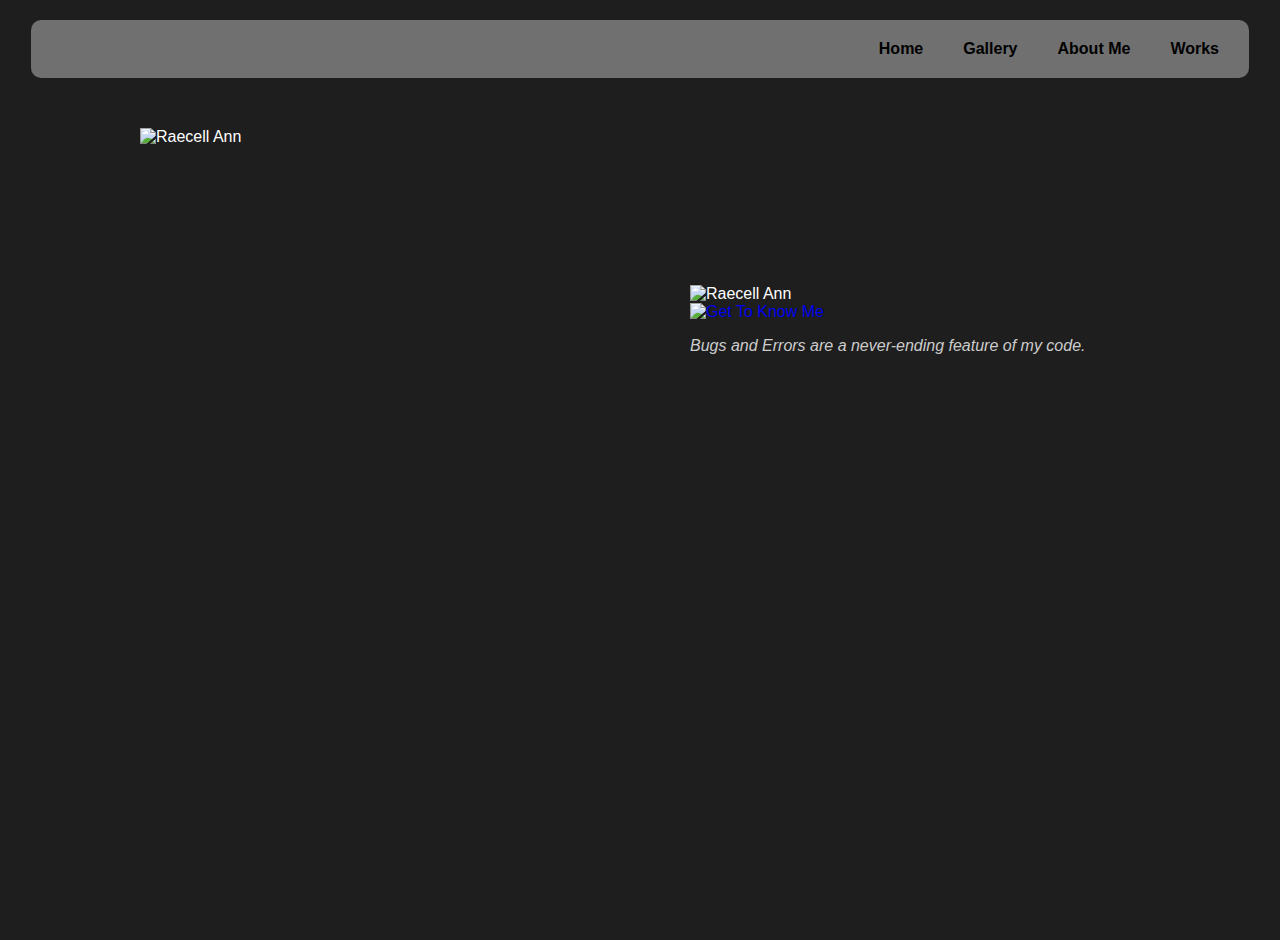
==== index.html @ b3360c52 ":rocket:Main Window:" ====
<!DOCTYPE html>
<html lang="en">
<head>
    <meta charset="UTF-8">
    <meta name="viewport" content="width=device-width, initial-scale=1.0">
    <title>Portfolio</title>
    <link rel="stylesheet" href="index.css">
    <link rel="preconnect" href="https://fonts.googleapis.com">
    <link rel="preconnect" href="https://fonts.gstatic.com" crossorigin>
    <link href="https://fonts.googleapis.com/css2?family=Montserrat:ital,wght@0,100..900;1,100..900&display=swap" rel="stylesheet">
</head>
<body>
    <div class="container">
        <nav class="navbar">
            <ul>
                <li><a href="index.html">Home</a></li>
                <li><a href="gallery.html">Gallery</a></li>
                <li><a href="about_me.html">About Me</a></li>
                <li><a href="works.html">Works</a></li>
            </ul>
        </nav>
        <div class="content">
            <div class="profile-picture">
                <img src="mainpic.png" alt="Raecell Ann">
            </div>
            <div class="intro">
                    <div class="name">
                        <img src="NAME.svg" alt="Raecell Ann">
                    </div>
                <a href="about_me.html" class="custom-button">
                    <img src="button.svg" alt="Get To Know Me">
                </a>
                <p>Bugs and Errors are a never-ending feature of my code.</p>
            </div>
        </div>
    </div>
</body>
</html>
---- index.css ----
body {
    margin: 0;
    font-family: Outfit, sans-serif;
    background-color: #1E1E1E;
    color: white;
    margin: 0;
    padding: 0;
    height: 100%;
    width: 100%;
    overflow: hidden; /* Disable scrolling */
}

.container {
    display: flex;
    flex-direction: column;
    align-items: center;
    height: 100vh;
    padding: 20px;
    background-image: url('Dawn\ \(1\).jpg'); /* Replace 'background.jpg' with your image filename */
    background-size: cover; /* Makes sure the background covers the entire container */
    background-position: center; /* Centers the image */
    background-repeat: no-repeat; /* Prevents the image from repeating */
    color: white;
}


.navbar {
    width: 95%;
    background-color: rgba(255, 255, 255, 0.365);
    padding: 20px;
    border-radius: 10px;
    display: flex;
    justify-content: flex-end;
}

.navbar ul {
    list-style-type: none;
    margin: 0;
    padding: 0;
    display: flex;
    gap: 20px;
}

.navbar ul li {
    display: inline;
}

.navbar ul li a {
    color: rgb(0, 0, 0);
    text-decoration: none;
    font-weight: bold;
    padding: 10px;
}

.navbar ul li a:hover {
    color: #000000;
    background-color: #F1E8B8;
    padding: 10px;
    border-radius: 10px;
    box-shadow: black;

}

.content {
    display: flex;
    align-items: center;
    justify-content: flex-start;
    margin-top: 50px;
    gap: 50px;
}

.profile-picture {
    margin-right: 50px;
    border-radius: 0%;
    overflow: hidden;
    width: 450px;
    height: 390px;
    border: none;
}

.profile-picture img {
    width: 100%;
    height: 100%;
    object-fit: cover;
}

.name img {
    width: 450px; /* Adjust the width to fit your design */
    height: auto; /* Keeps the aspect ratio of the SVG */
    display: block; 
    margin-top: 10px;
    margin-left: 0px;
    margin-bottom: 0px;
}

.cta-button {
    padding: 15px 25px;
    font-size: 16px;
    background-color: #FF7A18;
    border: none;
    color: white;
    border-radius: 5px;
    cursor: pointer;
    margin: 20px 0;
    transition: background-color 0.3s;
}

.cta-button:hover {
    background-color: #AF002D;
}

.intro p {
    color: #CCCCCC;
    font-style: italic;
}

.custom-button img {
    width: 180px; /* Adjust the width to fit your design */
    height: auto; /* Keeps the aspect ratio of the SVG */
    display: block; /* Ensures the image is treated as a block element */
}

.custom-button {
    text-decoration: none; /* Removes underline from the link */
    display: inline-block; /* Makes the link behave like a button */
    margin-top: 0px; /* Adjust margin as needed */
    /* Add any other styles you want for the button */
}
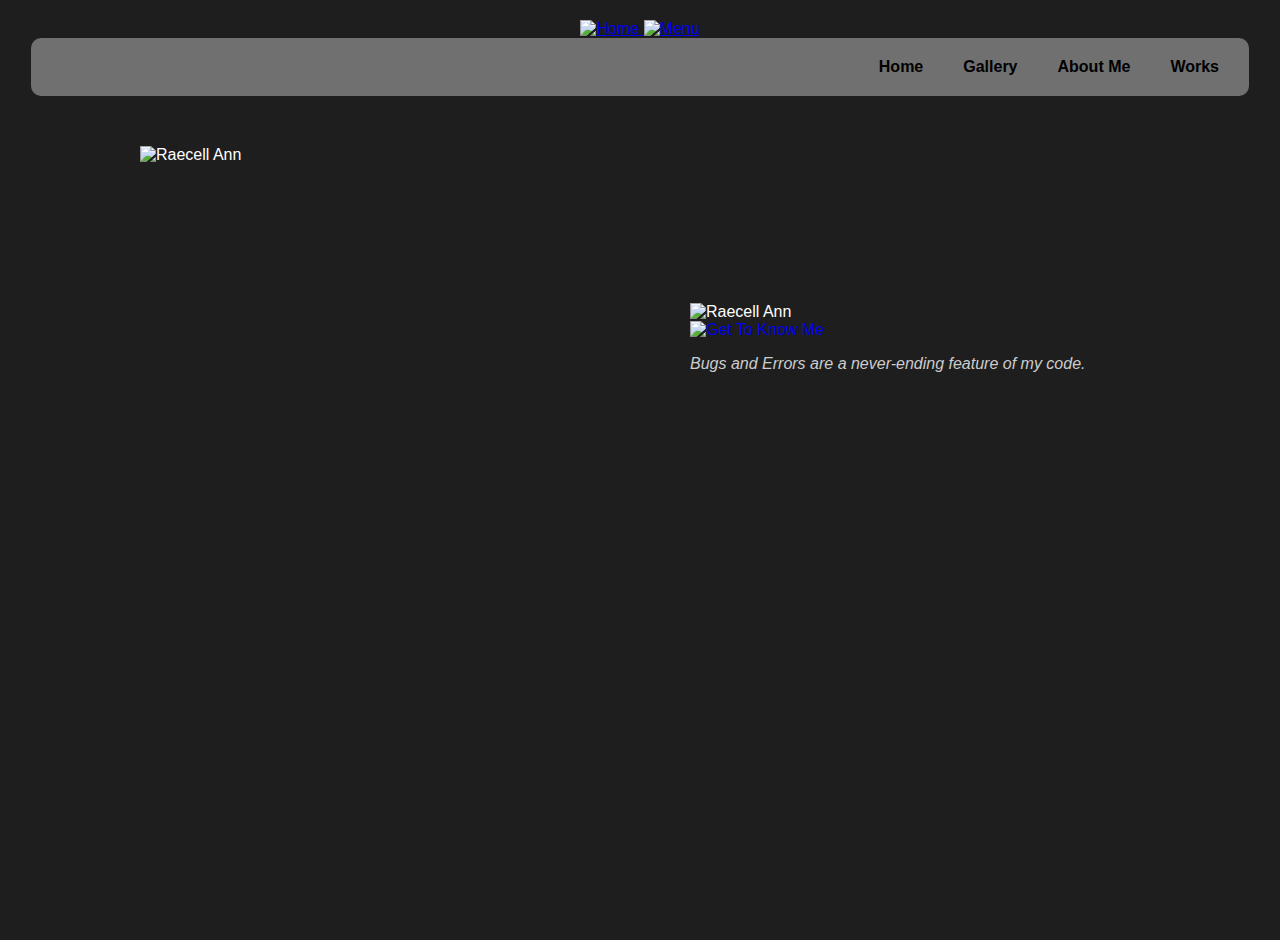
==== commit 690f000d: ":woman:Index" ====
--- a/index.html
+++ b/index.html
@@ -10,8 +10,17 @@
     <link href="https://fonts.googleapis.com/css2?family=Montserrat:ital,wght@0,100..900;1,100..900&display=swap" rel="stylesheet">
 </head>
 <body>
-    <div class="container">
-        <nav class="navbar">
+    <div class="container">     
+        <header class="header">
+            <a href="index.html" class="home-button">
+                <img src="https://res.cloudinary.com/diws5bcu6/image/upload/v1724642518/Home_xaz5yp.svg" alt="Home">
+            </a>
+            <a href="#" class="menu-button" id="menuButton">
+                <img src="https://res.cloudinary.com/diws5bcu6/image/upload/v1724642525/menu_lrm9gw.png" alt="Menu">
+            </a>
+        </header>
+        
+        <nav class="navbar" id="navbar">
             <ul>
                 <li><a href="index.html">Home</a></li>
                 <li><a href="gallery.html">Gallery</a></li>
@@ -19,20 +28,29 @@
                 <li><a href="works.html">Works</a></li>
             </ul>
         </nav>
+
         <div class="content">
             <div class="profile-picture">
-                <img src="mainpic.png" alt="Raecell Ann">
+                <img src="https://res.cloudinary.com/diws5bcu6/image/upload/v1724503309/Group_15_hfvdzc.png" alt="Raecell Ann">
             </div>
             <div class="intro">
-                    <div class="name">
-                        <img src="NAME.svg" alt="Raecell Ann">
-                    </div>
+                <div class="name">
+                    <img src="https://res.cloudinary.com/diws5bcu6/image/upload/v1724770357/NAME_d3r8ig.svg" alt="Raecell Ann">
+                </div>
                 <a href="about_me.html" class="custom-button">
-                    <img src="button.svg" alt="Get To Know Me">
+                    <img src="https://res.cloudinary.com/diws5bcu6/image/upload/v1724476446/button_sssaa1.svg" alt="Get To Know Me">
                 </a>
                 <p>Bugs and Errors are a never-ending feature of my code.</p>
             </div>
         </div>
     </div>
+
+    <script>
+        document.querySelector('.menu-button').addEventListener('click', function() {
+            document.querySelector('.navbar').classList.toggle('active');
+        });
+        </script>
+        
+        
 </body>
 </html>
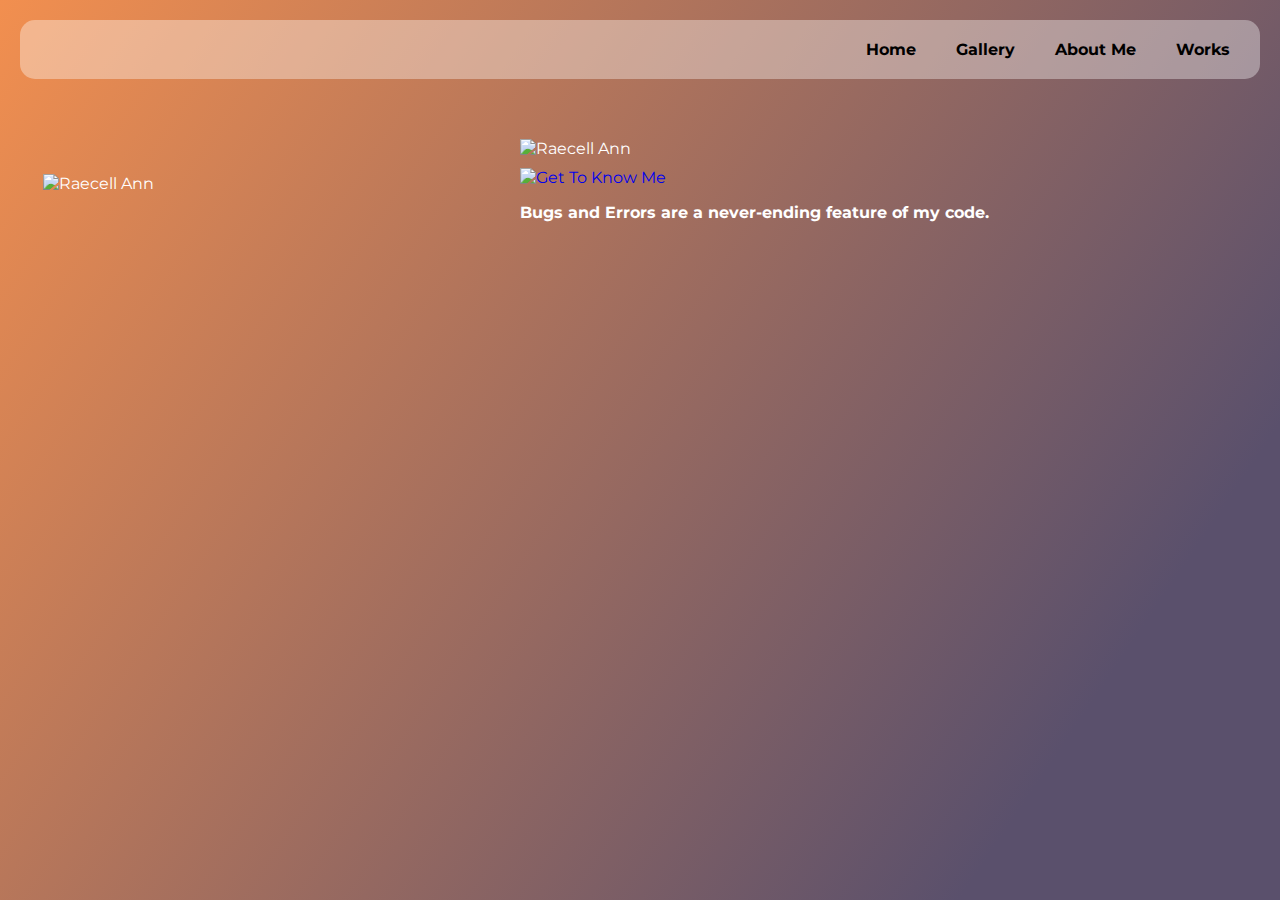
==== commit e0291717: ":woman:Index" ====
--- a/index.html
+++ b/index.html
@@ -10,6 +10,7 @@
     <link href="https://fonts.googleapis.com/css2?family=Montserrat:ital,wght@0,100..900;1,100..900&display=swap" rel="stylesheet">
 </head>
 <body>
+    
     <div class="container">     
         <header class="header">
             <a href="index.html" class="home-button">
@@ -49,8 +50,7 @@
         document.querySelector('.menu-button').addEventListener('click', function() {
             document.querySelector('.navbar').classList.toggle('active');
         });
-        </script>
-        
+        </script>    
         
 </body>
 </html>
--- a/index.css
+++ b/index.css
@@ -1,36 +1,50 @@
 body {
     margin: 0;
-    font-family: Outfit, sans-serif;
-    background-color: #1E1E1E;
+    font-family: 'Montserrat', sans-serif;
+    background-color: #1E1E1E; 
     color: white;
-    margin: 0;
     padding: 0;
-    height: 100%;
-    width: 100%;
-    overflow: hidden; /* Disable scrolling */
+    height: 100vh; 
+    width: 100%;
+    overflow-x: hidden; 
+    overflow-y: auto; 
+}
+
+* {
+    box-sizing: border-box;
 }
 
 .container {
     display: flex;
     flex-direction: column;
     align-items: center;
-    height: 100vh;
+    min-height: 100vh; 
     padding: 20px;
-    background-image: url('Dawn\ \(1\).jpg'); /* Replace 'background.jpg' with your image filename */
-    background-size: cover; /* Makes sure the background covers the entire container */
-    background-position: center; /* Centers the image */
-    background-repeat: no-repeat; /* Prevents the image from repeating */
+    background: linear-gradient(124deg, rgba(242,143,79,1) 0%, rgba(90,80,108,1) 83%);
+    background-size: cover;
+    background-position: center;
+    background-repeat: no-repeat;
     color: white;
-}
-
+    width: 100%;
+    max-width: 1200px; 
+    margin: 0 auto; 
+}
 
 .navbar {
-    width: 95%;
+    width: 100%;
     background-color: rgba(255, 255, 255, 0.365);
     padding: 20px;
-    border-radius: 10px;
-    display: flex;
+    display: flex; 
     justify-content: flex-end;
+    border-radius: 15px;
+    flex-shrink: 0;
+    transition: all 0.3s ease-in-out;
+}
+
+@media (max-width: 1080px) {
+    .navbar {
+        display: none; 
+    }
 }
 
 .navbar ul {
@@ -50,6 +64,7 @@
     text-decoration: none;
     font-weight: bold;
     padding: 10px;
+    font-size: 1rem; 
 }
 
 .navbar ul li a:hover {
@@ -57,72 +72,155 @@
     background-color: #F1E8B8;
     padding: 10px;
     border-radius: 10px;
-    box-shadow: black;
-
 }
 
 .content {
     display: flex;
+    flex-direction: row; 
     align-items: center;
     justify-content: flex-start;
+    flex-wrap: wrap; 
     margin-top: 50px;
     gap: 50px;
+    width: 100%;
 }
 
 .profile-picture {
-    margin-right: 50px;
     border-radius: 0%;
     overflow: hidden;
-    width: 450px;
-    height: 390px;
+    width: 100%;
+    max-width: 450px;
+    height: auto; 
     border: none;
 }
-
 .profile-picture img {
-    width: 100%;
-    height: 100%;
+    width: 95%;
+    height: auto; 
     object-fit: cover;
+    margin-left: 5%;
 }
 
 .name img {
-    width: 450px; /* Adjust the width to fit your design */
-    height: auto; /* Keeps the aspect ratio of the SVG */
-    display: block; 
-    margin-top: 10px;
-    margin-left: 0px;
-    margin-bottom: 0px;
-}
-
-.cta-button {
-    padding: 15px 25px;
-    font-size: 16px;
-    background-color: #FF7A18;
-    border: none;
-    color: white;
-    border-radius: 5px;
-    cursor: pointer;
-    margin: 20px 0;
-    transition: background-color 0.3s;
-}
-
-.cta-button:hover {
-    background-color: #AF002D;
+    width: 95%;
+    max-width: 450px; 
+    height: auto;
+    display: block;
+    margin: 10px 0;
 }
 
 .intro p {
-    color: #CCCCCC;
-    font-style: italic;
+    color: #ffffff;
+    font-weight: bold;
+    text-align: center; 
 }
 
 .custom-button img {
-    width: 180px; /* Adjust the width to fit your design */
-    height: auto; /* Keeps the aspect ratio of the SVG */
-    display: block; /* Ensures the image is treated as a block element */
+    width: 100%;
+    max-width: 180px;
+    height: auto;
+    display: block;
 }
 
 .custom-button {
-    text-decoration: none; /* Removes underline from the link */
-    display: inline-block; /* Makes the link behave like a button */
-    margin-top: 0px; /* Adjust margin as needed */
-    /* Add any other styles you want for the button */
-}
+    text-decoration: none;
+    display: inline-block;
+    margin-top: 0px;
+}
+
+@media (max-width: 1080px) {
+    .header {
+        display: flex;
+        justify-content: space-between;
+        align-items: center;
+        width: 100%;
+        padding: 10px 20px;
+    }
+    
+    .home-button img,
+    .menu-button img {
+        width: 50px; 
+        height: auto; 
+    }
+
+    .menu-button {
+        display: grid; 
+        cursor: pointer;
+    }
+
+    .navbar.active {
+        display: flex; 
+        flex-direction: column;
+        align-items: center;
+        width: 100%;
+        padding: 20px 0;
+    }
+
+    .navbar ul {
+        flex-direction: column;
+        align-items: center;
+        gap: 30px;
+        padding: 0;
+    }
+
+    .navbar ul li {
+        display: block; 
+    }
+
+    .content {
+        flex-direction: column; 
+        align-items: center;
+        justify-content: center;
+        margin-top: 20px;
+        gap: 20px;
+        width: 100%;
+    }
+
+    .profile-picture {
+        width: 80%; 
+        max-width: none; 
+        margin: 0 auto; 
+    }
+
+    .name img {
+        width: 80%; 
+        height: auto; 
+        margin: 0 auto; 
+    }
+
+    .custom-button img {
+        width: 190px; 
+    }
+
+    .intro p {
+        text-align: center; 
+        padding: 0 10px; 
+    }
+}
+
+@media (min-width: 1081px) {
+    .header {
+        display: none; 
+    }
+}
+
+@media (orientation: landscape) {
+    body {
+        height: auto;
+        overflow-x: hidden;
+        overflow-y: auto;
+    }
+
+    .container {
+        min-height: 100vh;
+        width: 100%;
+        max-width: 100%; 
+        background: linear-gradient(124deg, rgba(242,143,79,1) 0%, rgba(90,80,108,1) 83%);
+        background-size: cover;
+        background-position: center;
+        background-repeat: no-repeat;
+    }
+
+    .navbar, .content {
+        width: 100%;
+    }
+}
